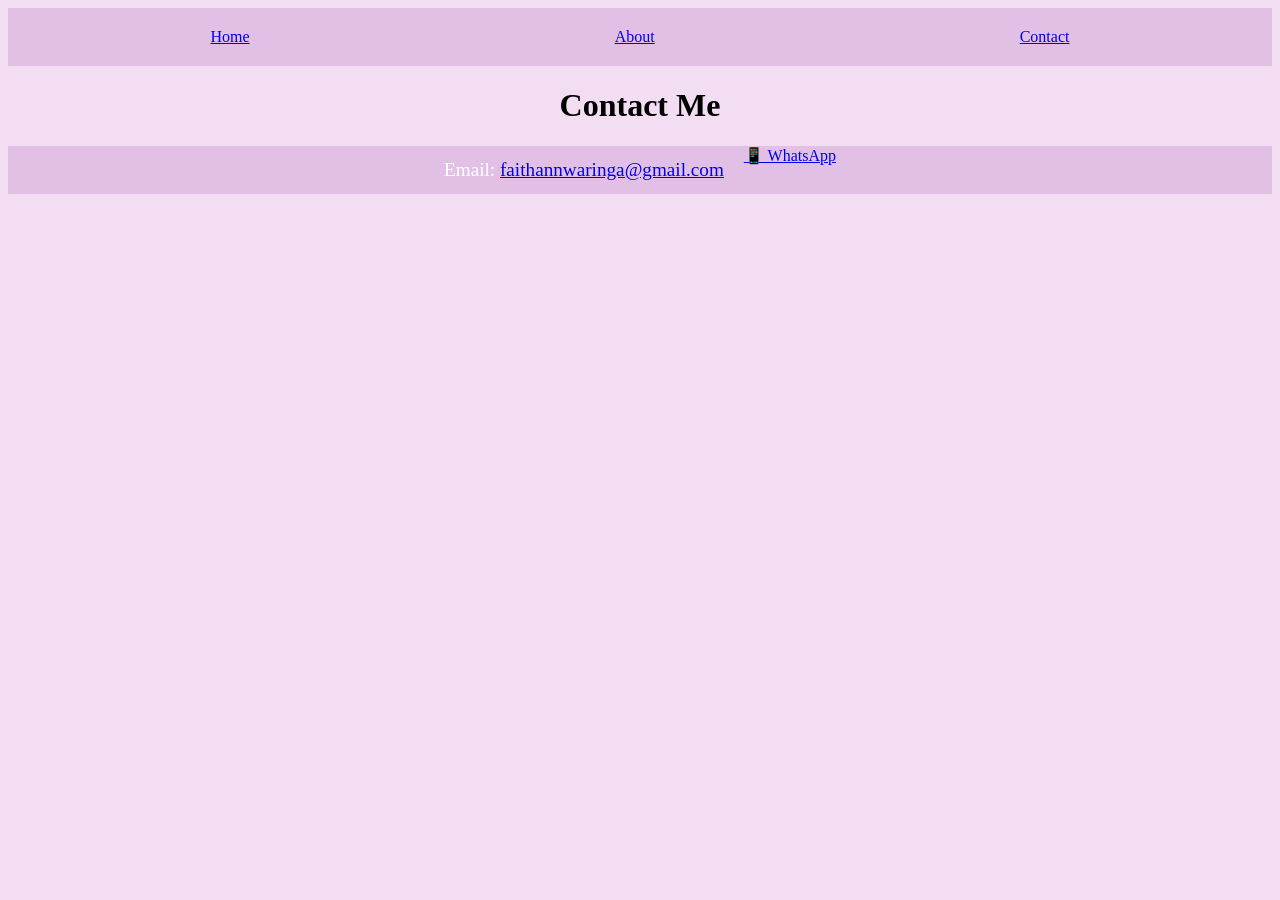
==== contact.html @ 11c872ae "send" ====
<!DOCTYPE html>
<html lang="en">
<head>
    <meta charset="UTF-8">
    <meta name="viewport" content="width=device-width, initial-scale=1.0">
    <title>about </title>
    <link rel="stylesheet" href="style.css">
    <link rel="html" href="index.html">
    <link rel="html" href="contact.html">

</head>
<body>
    <header>
   <nav>
        <a href="index.html">Home</a>
        <a href="about.html">About</a>
        <a href="contact.html">Contact</a>
   </nav>
</header>
     <h1>Contact Me</h1>
<form>
       
     <footer id="footer">
         <p>Email: <a href="mailto:faithannwaringa@gmail.com">faithannwaringa@gmail.com</a></p>
  <a href="https://wa.me/254734225958" target="_blank">
      📱 WhatsApp
    </a>
    </footer>
    
</body>
</html>
---- style.css ----
body{
    background-color: rgba(241, 218, 241, 0.913);
    font-family: 'Times New Roman', Times, serif;
    text-decoration-color: black;
    
}



nav{
    display: flex;
    justify-content: space-around;
    background-color: rgba(220, 179, 224, 0.676);
    color: white;
    padding: 20px;
}

h1 {
    display:block;
    text-align: center;
    font-size: 2em;
    margin-block-start: 0.67em;
    margin-block-end: 0.67em;
    margin-inline-start: 0px;
    margin-inline-end: 0px;
    font-weight: bold;
    
}
p{
    display:block;
    text-align: center;
    font-size: 1.2em;
    margin-block-start: 0.67em;
    margin-block-end: 0.67em;
    margin-inline-start: 0px;
    margin-inline-end: 0px;
}

img{
    display:block;
    margin: auto;
    margin-top: 20px;
    height: 400px;
    width: 400px;
}
/*form*/
.container form{
  display: flex;
  justify-content: center;
  align-items: center;
  padding: 40px;
  margin:  0 auto;
  margin-top: 50px;
  margin-bottom: 50px;
  border-radius: 12px;
  background-color: rgba(220, 179, 224, 0.676);
  width: 90%;
  max-width: 500px;
  border: 1px solid #ccc;
}
.container label{
    font-size: 1.5em;
    margin-bottom: 10px;
    font-weight: 500;
    
}
.container button{
    background-color: white;
    color: rgba(22, 3, 3, 0.847);
    padding: 8px 10px;
    border: none;
    border-radius: 2x;
    margin-top: 8px;
    cursor: pointer;
    font-size: 1em;
    font-size: 1.1em;
}

form input{
    padding: 8x;
    border: 1px solid #ccc;
    border-radius: 2x;
    width: 50%;
    margin-bottom:10px;
    font-size: 1em;
}



.container{
  display: grid;
  grid-template-columns: auto auto auto;
  gap: 8px;
  padding: 6px;
  
}
.container image img {
  width: 100%;
  height: auto;
  display: flex;
}

#footer{
    background-color: rgba(220, 179, 224, 0.676);
    color: white;
   display: flex;
    gap: 20px; 
    justify-content: center;
     flex-wrap: wrap
     
}
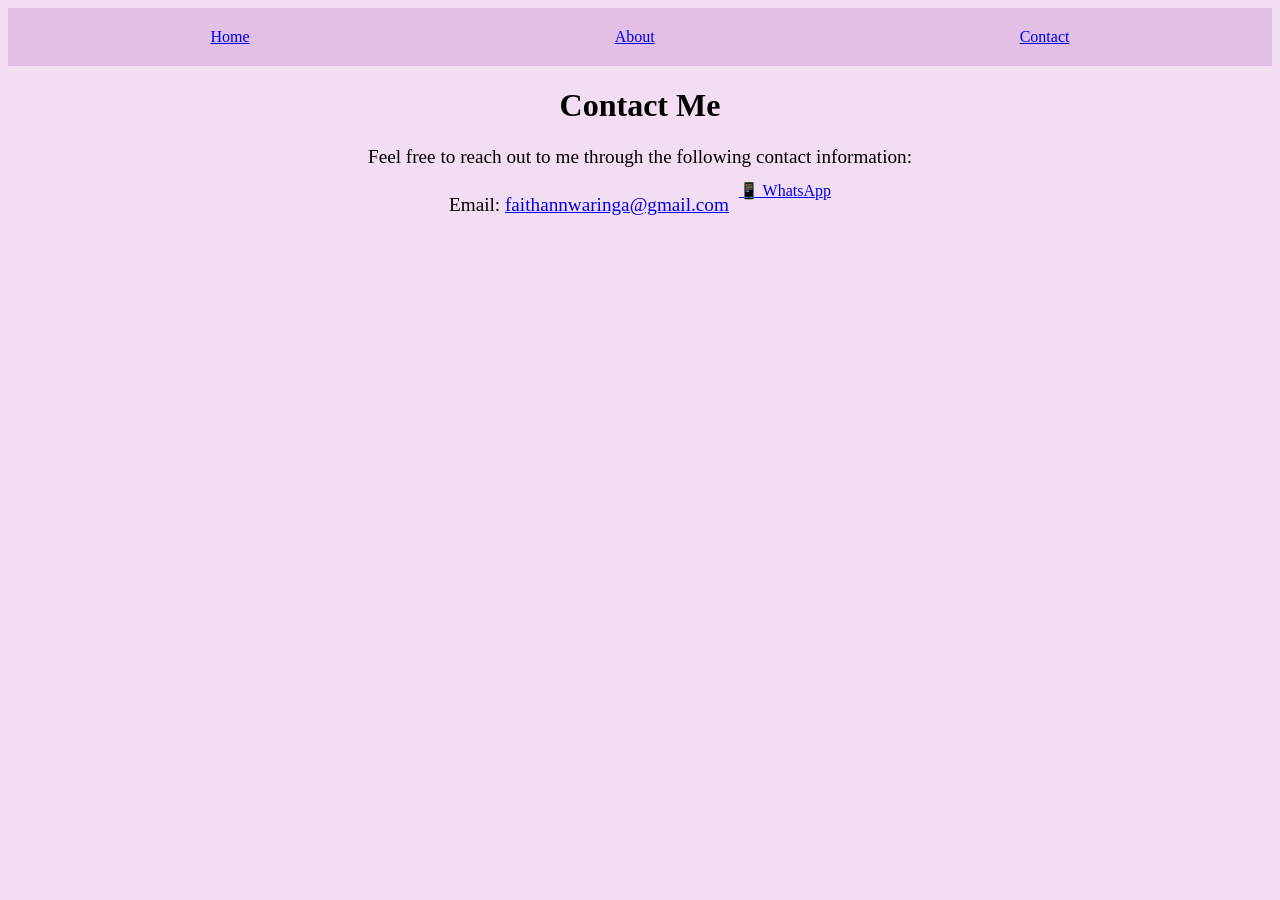
==== commit ec7107c8: "removed form" ====
--- a/contact.html
+++ b/contact.html
@@ -18,7 +18,9 @@
    </nav>
 </header>
      <h1>Contact Me</h1>
-<form>
+<p>Feel free to reach out to me through the following contact information:</p>
+
+   
        
      <footer id="footer">
          <p>Email: <a href="mailto:faithannwaringa@gmail.com">faithannwaringa@gmail.com</a></p>
--- a/style.css
+++ b/style.css
@@ -43,47 +43,7 @@
     height: 400px;
     width: 400px;
 }
-/*form*/
-.container form{
-  display: flex;
-  justify-content: center;
-  align-items: center;
-  padding: 40px;
-  margin:  0 auto;
-  margin-top: 50px;
-  margin-bottom: 50px;
-  border-radius: 12px;
-  background-color: rgba(220, 179, 224, 0.676);
-  width: 90%;
-  max-width: 500px;
-  border: 1px solid #ccc;
-}
-.container label{
-    font-size: 1.5em;
-    margin-bottom: 10px;
-    font-weight: 500;
-    
-}
-.container button{
-    background-color: white;
-    color: rgba(22, 3, 3, 0.847);
-    padding: 8px 10px;
-    border: none;
-    border-radius: 2x;
-    margin-top: 8px;
-    cursor: pointer;
-    font-size: 1em;
-    font-size: 1.1em;
-}
 
-form input{
-    padding: 8x;
-    border: 1px solid #ccc;
-    border-radius: 2x;
-    width: 50%;
-    margin-bottom:10px;
-    font-size: 1em;
-}
 
 
 
@@ -101,11 +61,10 @@
 }
 
 #footer{
-    background-color: rgba(220, 179, 224, 0.676);
-    color: white;
-   display: flex;
-    gap: 20px; 
+    
+   color: black;
+    display: flex;
+    gap: 10px; 
     justify-content: center;
-     flex-wrap: wrap
-     
-}+    margin-top: auto;
+   }
